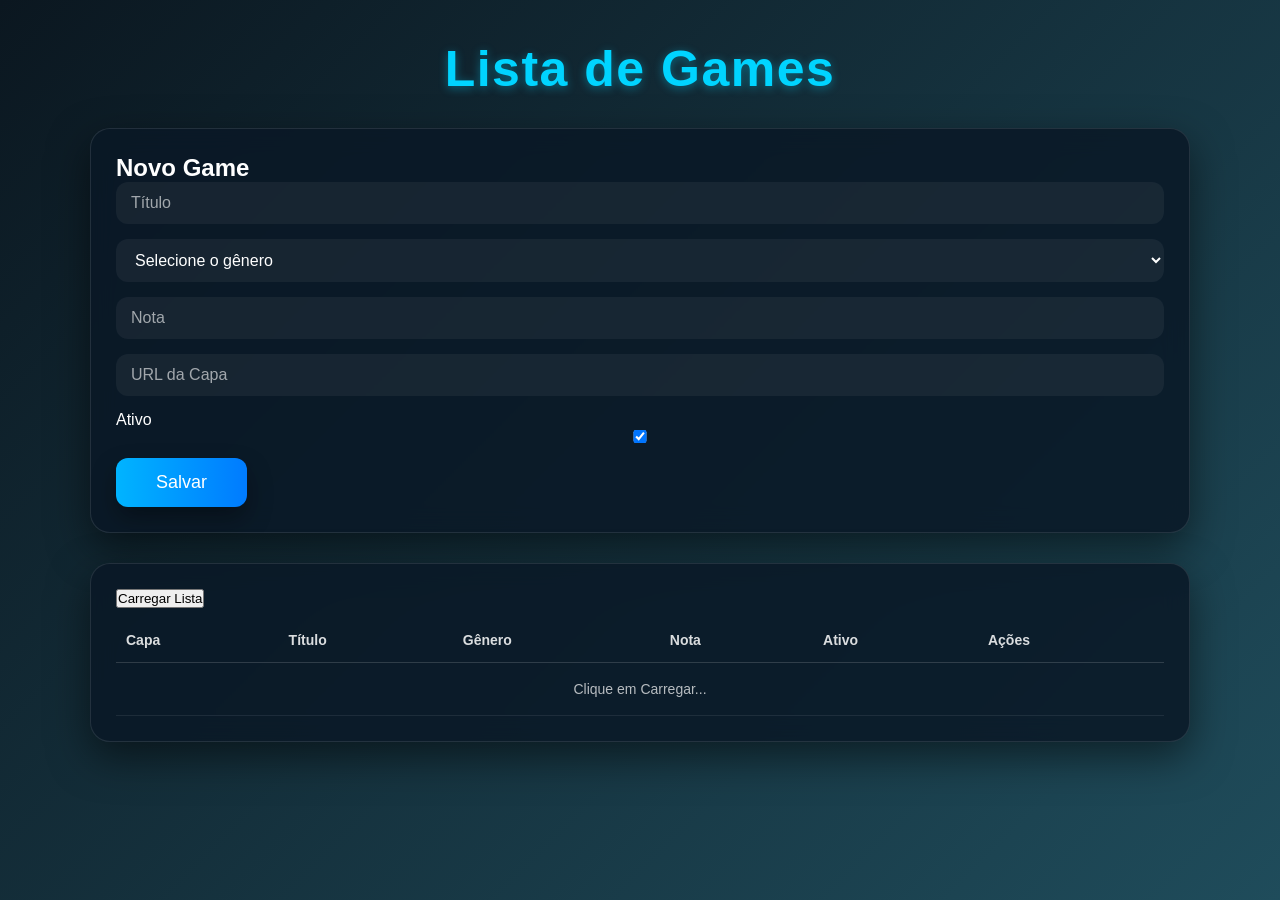
==== src/main/resources/static/index.html @ 5166d99d "Projeto-em-Java-Listagem-de-Games" ====
<!doctype html>
<html lang="pt-br">
<head>
    <meta charset="utf-8" />
    <title>Games</title>
    <link rel="stylesheet" href="style.css">
</head>
<body>

<div class="container">

    <h1>Lista de Games</h1>

    <!-- FORMULÁRIO -->
    <div class="card">
        <h2>Novo Game</h2>

        <form id="gameForm">
            <input type="text" id="title" placeholder="Título" required>

            <!-- Select para gênero -->
            <select id="genre" required>
                <option value="">Selecione o gênero</option>
                <option value="SIMULATION">Simulação</option>
                <option value="FPS">FPS</option>
                <option value="HORROR">Terror</option>
                <option value="RACING">Corrida</option>
                <option value="ADVENTURE">Aventura</option>
                <option value="FIGHTING">Luta</option>
                <option value="STRATEGY">Estratégia</option>
                <option value="ACTION">Ação</option>
                <option value="SPORTS">Esportes</option>
                <option value="RPG">RPG</option>
                <option value="OTHER">Outros</option>
            </select>

            <input type="number" id="rating" placeholder="Nota" step="0.1">
            <input type="text" id="imageUrl" placeholder="URL da Capa">
            <label>
                Ativo
                <input type="checkbox" id="active" checked>
            </label>

            <button type="submit">Salvar</button>
        </form>
    </div>

    <!-- LISTA -->
    <div class="card">
        <button onclick="carregar()">Carregar Lista</button>

        <table>
            <thead>
            <tr>
                <th>Capa</th>
                <th>Título</th>
                <th>Gênero</th>
                <th>Nota</th>
                <th>Ativo</th>
                <th>Ações</th>
            </tr>
            </thead>
            <tbody id="tbody">
            <tr><td colspan="6" class="muted">Clique em Carregar...</td></tr>
            </tbody>
        </table>
    </div>

</div>

<script>
    const PLACEHOLDER_IMAGE = 'https://via.placeholder.com/80x100';

    // CARREGAR LISTA
    async function carregar() {
        const tbody = document.getElementById("tbody");
        tbody.innerHTML = `<tr><td colspan="6" class="muted">Carregando...</td></tr>`;

        try {
            const resp = await fetch("http://localhost:8080/games");
            if (!resp.ok) throw new Error("Erro HTTP: " + resp.status);

            const dados = await resp.json();

            if (!dados.length) {
                tbody.innerHTML = `<tr><td colspan="6" class="muted">Nenhum game cadastrado.</td></tr>`;
                return;
            }

            tbody.innerHTML = dados.map(g => {
                const imgSrc = g.imageUrl && g.imageUrl.trim() !== '' ? g.imageUrl : PLACEHOLDER_IMAGE;
                return `
                <tr>
                    <td>
                        <img class="cover" src="${imgSrc}" alt="capa" width="80" height="100">
                    </td>
                    <td>${g.title || ''}</td>
                    <td><span class="badge">${g.genre || ''}</span></td>
                    <td><span class="rating">${g.rating || '-'}</span></td>
                    <td>${g.active ? '✅' : '❌'}</td>
                    <td>
                        <button onclick="removerGame(${g.id})">Excluir</button>
                    </td>
                </tr>
                `;
            }).join("");

        } catch (e) {
            tbody.innerHTML = `<tr><td colspan="6" class="error">Falhou: ${e.message}</td></tr>`;
        }
    }

    // SALVAR GAME
    document.getElementById("gameForm").addEventListener("submit", async function(e) {
        e.preventDefault();

        // Ajusta URL da imagem e limita a 500 caracteres
        let imageUrlRaw = document.getElementById("imageUrl").value;
        let imageUrl = imageUrlRaw.trim().substring(0, 500);
        if (!imageUrl) imageUrl = PLACEHOLDER_IMAGE;

        const game = {
            title: document.getElementById("title").value,
            genre: document.getElementById("genre").value,
            rating: parseFloat(document.getElementById("rating").value) || 0,
            imageUrl: imageUrl,
            active: document.getElementById("active").checked
        };

        try {
            const resp = await fetch("http://localhost:8080/games", {
                method: "POST",
                headers: { "Content-Type": "application/json" },
                body: JSON.stringify(game)
            });

            if (!resp.ok) {
                const erro = await resp.text();
                throw new Error(erro);
            }

            alert("Game cadastrado com sucesso!");
            this.reset();
            carregar();

        } catch (err) {
            alert("Erro ao cadastrar: " + err.message);
        }
    });

    // REMOVER GAME
    async function removerGame(id) {
        if (!confirm("Confirma a exclusão deste jogo?")) return;

        try {
            const resp = await fetch(`http://localhost:8080/games/${id}`, { method: "DELETE" });

            if (!resp.ok) {
                const erro = await resp.text();
                throw new Error(erro);
            }

            alert("Game removido com sucesso!");
            carregar();

        } catch (err) {
            alert("Erro ao remover: " + err.message);
        }
    }
</script>

</body>
</html>
---- src/main/resources/static/style.css ----
/* RESET E BASE */
* {
    margin: 0;
    padding: 0;
    box-sizing: border-box;
    font-family: 'Segoe UI', Arial, Helvetica, sans-serif;
}

body {
    min-height: 100vh;
    background: linear-gradient(135deg, #0b1720, #1f4c5b);
    color: #fff;
    display: flex;
    justify-content: center;
    align-items: flex-start;
    padding: 40px 15px;
}

/* CONTAINER PRINCIPAL */
.container {
    width: 100%;
    max-width: 1100px;
}

/* TÍTULO */
h1 {
    text-align: center;
    font-size: 50px;
    margin-bottom: 30px;
    letter-spacing: 1.5px;
    color: #00d4ff;
    text-shadow: 0 2px 10px rgba(0, 212, 255, 0.4);
}

/* CARTÕES (FORMULÁRIO E TABELA) */
.card {
    background: rgba(10, 24, 38, 0.85);
    border: 1px solid rgba(255,255,255,0.1);
    border-radius: 20px;
    padding: 25px;
    margin-bottom: 30px;
    box-shadow: 0 15px 40px rgba(0,0,0,0.5);
    backdrop-filter: blur(12px);
    transition: transform 0.3s ease;
}

.card:hover {
    transform: translateY(-5px);
}

/* FORMULÁRIO */
/* FORMULÁRIO - INPUTS E SELECTS */
form#gameForm input,
form#gameForm select {
    width: 100%;
    padding: 12px 15px;
    margin-bottom: 15px;
    border-radius: 12px;
    border: none;
    outline: none;
    font-size: 16px;
    background: rgba(255,255,255,0.05); /* fundo transparente escuro */
    color: #fff; /* texto branco */
    transition: all 0.2s ease;
}

/* placeholder */
form#gameForm input::placeholder {
    color: rgba(255,255,255,0.6);
}

/* focus */
form#gameForm input:focus,
form#gameForm select:focus {
    background: rgba(255,255,255,0.1);
}

/* OPCOES DO SELECT */
form#gameForm select option {
    background-color: #0a1826; /* fundo escuro das opções */
    color: #fff; /* texto branco */
}

/* BOTÃO SALVAR */
button[type="submit"],
.btn {
    background: linear-gradient(90deg, #00b4ff, #007bff);
    border: none;
    color: white;
    padding: 14px 40px;
    border-radius: 12px;
    font-size: 18px;
    cursor: pointer;
    box-shadow: 0 12px 25px rgba(0,0,0,.35);
    transition: transform .2s ease, opacity .2s ease;
}

button[type="submit"]:hover,
.btn:hover {
    transform: translateY(-3px);
    opacity: 0.95;
}

/* TABELA */
table {
    width: 100%;
    border-collapse: collapse;
    margin-top: 10px;
    font-size: 14px;
}

thead th {
    text-align: left;
    font-size: 14px;
    opacity: 0.85;
    padding: 14px 10px;
    border-bottom: 1px solid rgba(255,255,255,0.15);
}

tbody td {
    padding: 12px 10px;
    border-bottom: 1px solid rgba(255,255,255,0.08);
    vertical-align: middle;
    transition: background 0.2s ease;
}

tbody tr:hover {
    background: rgba(0,180,255,0.1);
    cursor: pointer;
}

/* CAPAS */
td img.cover {
    display: block;
    max-width: 60px;
    max-height: 84px;
    width: auto;
    height: auto;
    border-radius: 10px;
    border: 1px solid rgba(255,255,255,0.15);
    margin: 0 auto;
    object-fit: cover;
    box-shadow: 0 4px 12px rgba(0,0,0,0.4);
}

/* BADGES DE GÊNERO */
.badge {
    display: inline-block;
    padding: 5px 12px;
    border-radius: 999px;
    background: rgba(0,212,255,0.15);
    border: 1px solid rgba(0,212,255,0.35);
    font-size: 12px;
    font-weight: 600;
    text-transform: uppercase;
    letter-spacing: 0.5px;
}

/* NOTAS */
.rating {
    display: inline-block;
    padding: 6px 12px;
    border-radius: 12px;
    background: rgba(255, 215, 0, 0.15);
    border: 1px solid rgba(255, 215, 0, 0.25);
    font-weight: 600;
    text-align: center;
}

/* STATUS ATIVO/INATIVO */
td span.active-status {
    font-size: 18px;
    display: inline-block;
    width: 20px;
    text-align: center;
}

/* MENSAGENS MUTED/ERRO */
.muted {
    opacity: 0.7;
    padding: 18px 10px;
    text-align: center;
}

.error {
    color: #ff6b6b;
    padding: 18px 10px;
    text-align: center;
    font-weight: bold;
}

/* RESPONSIVO */
@media(max-width: 900px) {
    h1 {
        font-size: 40px;
    }

    td img.cover {
        max-width: 50px;
        max-height: 70px;
    }

    form#gameForm input,
    form#gameForm select {
        font-size: 14px;
    }

    button[type="submit"] {
        font-size: 16px;
        padding: 12px 25px;
    }
}
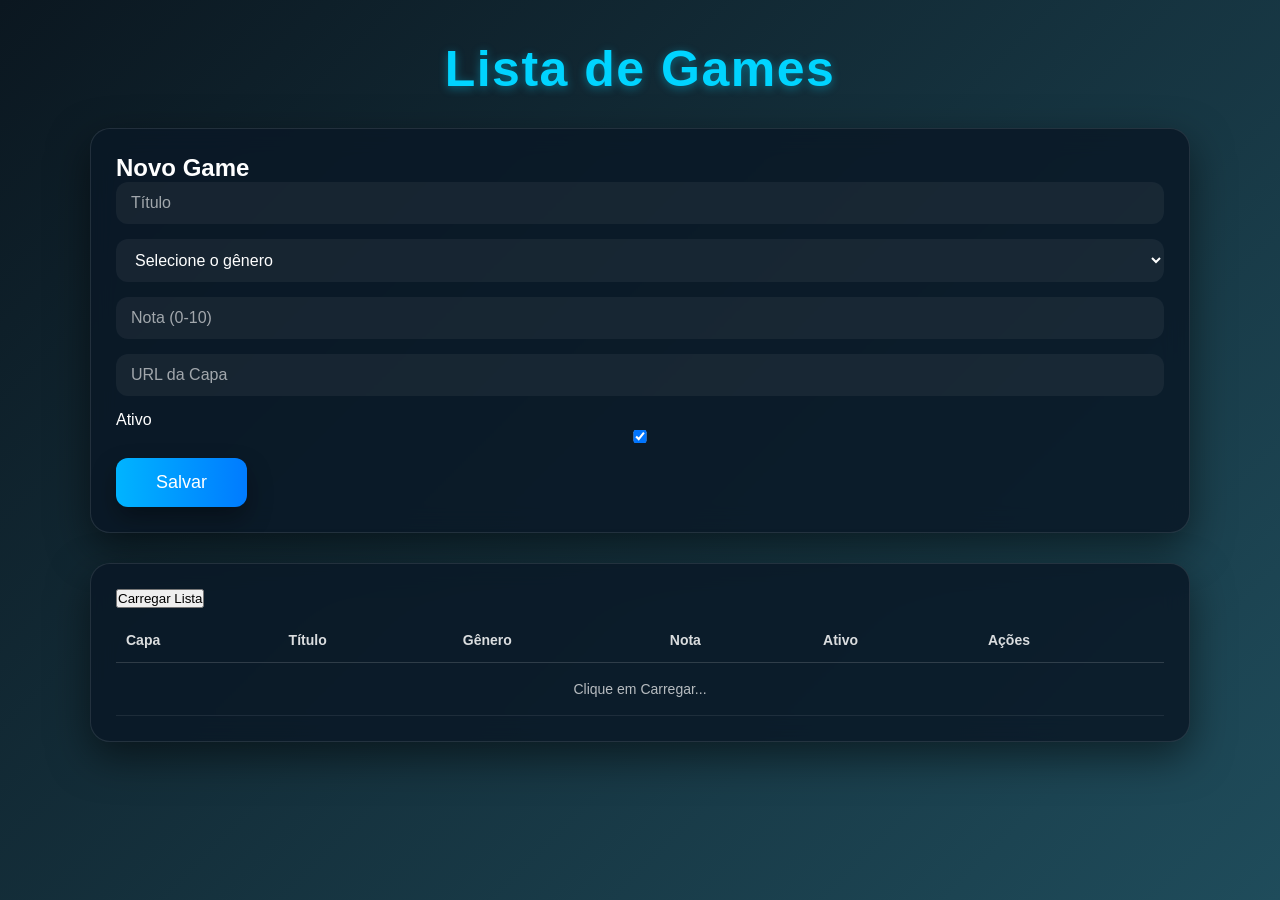
==== commit b5be566e: "Primeira API-Lista de Games" ====
--- a/src/main/resources/static/index.html
+++ b/src/main/resources/static/index.html
@@ -21,20 +21,20 @@
             <!-- Select para gênero -->
             <select id="genre" required>
                 <option value="">Selecione o gênero</option>
-                <option value="SIMULATION">Simulação</option>
+                <option value="SIMULACAO">Simulação</option>
                 <option value="FPS">FPS</option>
-                <option value="HORROR">Terror</option>
-                <option value="RACING">Corrida</option>
-                <option value="ADVENTURE">Aventura</option>
-                <option value="FIGHTING">Luta</option>
-                <option value="STRATEGY">Estratégia</option>
-                <option value="ACTION">Ação</option>
-                <option value="SPORTS">Esportes</option>
+                <option value="TERROR">Terror</option>
+                <option value="CORRIDA">Corrida</option>
+                <option value="AVENTURA">Aventura</option>
+                <option value="LUTA">Luta</option>
+                <option value="ESTRATEGIA">Estratégia</option>
+                <option value="ACAO">Ação</option>
+                <option value="ESPORTES">Esportes</option>
                 <option value="RPG">RPG</option>
-                <option value="OTHER">Outros</option>
+                <option value="Outros">Outros</option>
             </select>
 
-            <input type="number" id="rating" placeholder="Nota" step="0.1">
+            <input type="number" id="rating" placeholder="Nota (0-10)" step="0.1" min="0" max="10">
             <input type="text" id="imageUrl" placeholder="URL da Capa">
             <label>
                 Ativo
@@ -69,12 +69,12 @@
 </div>
 
 <script>
-    const PLACEHOLDER_IMAGE = 'https://via.placeholder.com/80x100';
+    const PLACEHOLDER_IMAGE = 'https://placehold.co/80x100/png';
 
-    // CARREGAR LISTA
+
     async function carregar() {
         const tbody = document.getElementById("tbody");
-        tbody.innerHTML = `<tr><td colspan="6" class="muted">Carregando...</td></tr>`;
+        tbody.innerHTML = `<tr><td colspan="6">Carregando...</td></tr>`;
 
         try {
             const resp = await fetch("http://localhost:8080/games");
@@ -83,46 +83,61 @@
             const dados = await resp.json();
 
             if (!dados.length) {
-                tbody.innerHTML = `<tr><td colspan="6" class="muted">Nenhum game cadastrado.</td></tr>`;
+                tbody.innerHTML = `<tr><td colspan="6">Nenhum game cadastrado.</td></tr>`;
                 return;
             }
 
             tbody.innerHTML = dados.map(g => {
-                const imgSrc = g.imageUrl && g.imageUrl.trim() !== '' ? g.imageUrl : PLACEHOLDER_IMAGE;
+                const imgSrc = g.imageUrl && g.imageUrl.trim() !== ''
+                    ? g.imageUrl
+                    : PLACEHOLDER_IMAGE;
+
                 return `
-                <tr>
-                    <td>
-                        <img class="cover" src="${imgSrc}" alt="capa" width="80" height="100">
-                    </td>
-                    <td>${g.title || ''}</td>
-                    <td><span class="badge">${g.genre || ''}</span></td>
-                    <td><span class="rating">${g.rating || '-'}</span></td>
-                    <td>${g.active ? '✅' : '❌'}</td>
-                    <td>
-                        <button onclick="removerGame(${g.id})">Excluir</button>
-                    </td>
-                </tr>
-                `;
+            <tr>
+                <td>
+                    <img
+                        src="${imgSrc}"
+                        width="80"
+                        height="100"
+                        onerror="this.onerror=null; this.src='${PLACEHOLDER_IMAGE}';">
+                </td>
+                <td>${g.title || ''}</td>
+                <td>${g.genre || ''}</td>
+                <td>${g.rating ?? '-'}</td>
+                <td>${g.active ? '✅' : '❌'}</td>
+                <td>
+                    <button onclick="removerGame(${g.id})">Excluir</button>
+                </td>
+            </tr>
+            `;
             }).join("");
 
         } catch (e) {
-            tbody.innerHTML = `<tr><td colspan="6" class="error">Falhou: ${e.message}</td></tr>`;
+            tbody.innerHTML = `<tr><td colspan="6">Erro: ${e.message}</td></tr>`;
         }
     }
 
-    // SALVAR GAME
+    // ================= SALVAR =================
     document.getElementById("gameForm").addEventListener("submit", async function(e) {
         e.preventDefault();
 
-        // Ajusta URL da imagem e limita a 500 caracteres
-        let imageUrlRaw = document.getElementById("imageUrl").value;
-        let imageUrl = imageUrlRaw.trim().substring(0, 500);
-        if (!imageUrl) imageUrl = PLACEHOLDER_IMAGE;
+        let ratingValue = parseFloat(document.getElementById("rating").value);
+        if (Number.isNaN(ratingValue)) ratingValue = 0;
+
+        ratingValue = Math.max(0, Math.min(10, ratingValue));
+        ratingValue = Math.round(ratingValue * 10) / 10;
+
+        let imageUrl = document.getElementById("imageUrl").value.trim();
+
+        // valida URL simples
+        if (!imageUrl.startsWith("http://") && !imageUrl.startsWith("https://")) {
+            imageUrl = PLACEHOLDER_IMAGE;
+        }
 
         const game = {
             title: document.getElementById("title").value,
             genre: document.getElementById("genre").value,
-            rating: parseFloat(document.getElementById("rating").value) || 0,
+            rating: ratingValue,
             imageUrl: imageUrl,
             active: document.getElementById("active").checked
         };
@@ -148,12 +163,14 @@
         }
     });
 
-    // REMOVER GAME
+    // ================= REMOVER =================
     async function removerGame(id) {
         if (!confirm("Confirma a exclusão deste jogo?")) return;
 
         try {
-            const resp = await fetch(`http://localhost:8080/games/${id}`, { method: "DELETE" });
+            const resp = await fetch(`http://localhost:8080/games/${id}`, {
+                method: "DELETE"
+            });
 
             if (!resp.ok) {
                 const erro = await resp.text();
@@ -167,7 +184,8 @@
             alert("Erro ao remover: " + err.message);
         }
     }
+
 </script>
 
 </body>
-</html>
+</html>
